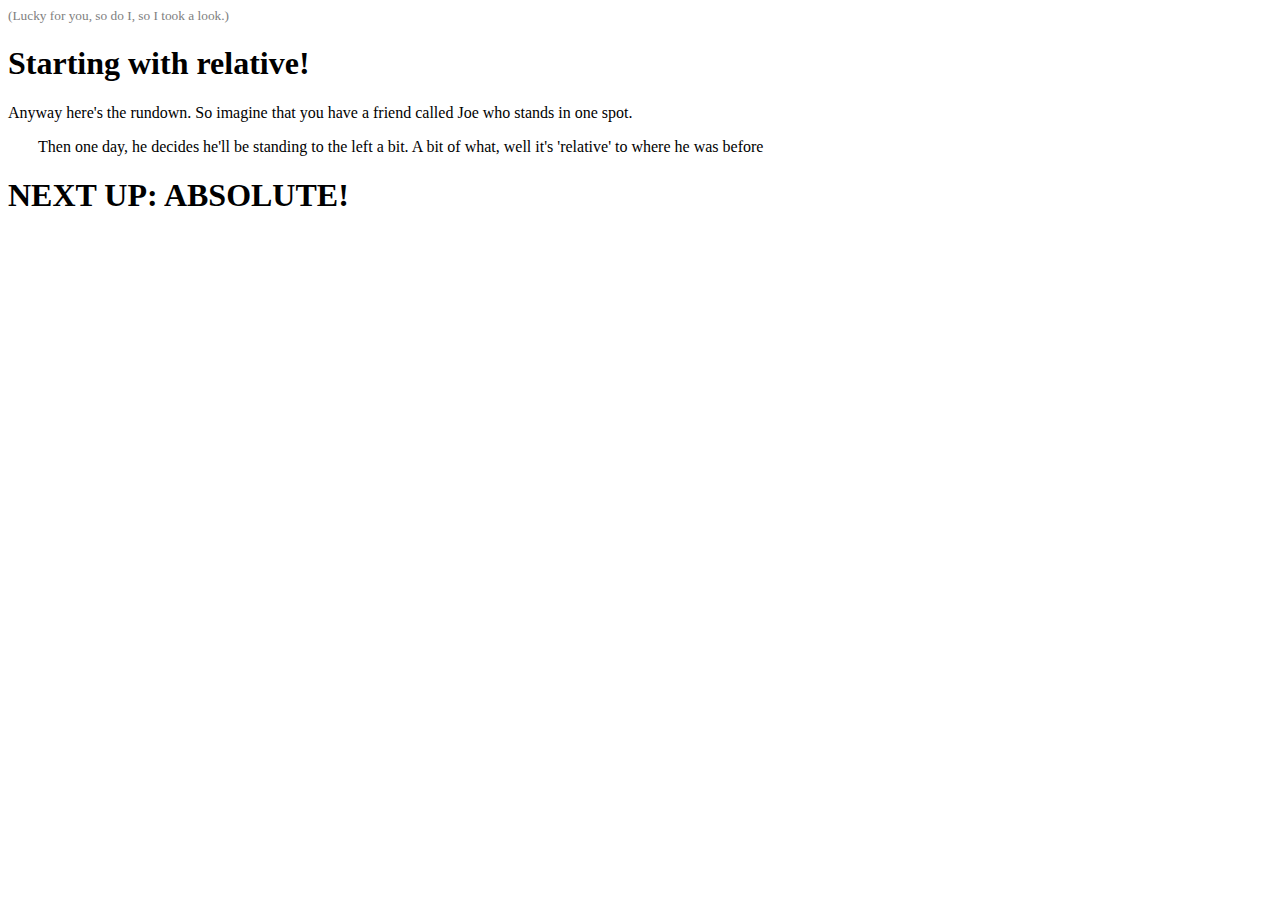
==== blog/css-concept.html @ 3c208808 "start with relative" ====
<html>
  <head>
    <link rel="stylesheet" href="../styles/main.css" type="text/css" />
    <meta name="viewport" content="width=device-width, initial-scale=1.0" />
    <title>
      So, you want to know the difference between relative, absolute, and fixed
      positioning?
    </title>
  </head>
  <body>
    <div>
      <p style="font-size: smaller; color: gray">
        (Lucky for you, so do I, so I took a look.)
      </p>
      <h1>Starting with relative!</h1>
      <p>
        Anyway here's the rundown. So imagine that you have a friend called Joe
        who stands in one spot.
      </p>
      <p id="to-the-left">
        Then one day, he decides he'll be standing to the left a bit. A bit of
        what, well it's 'relative' to where he was before
      </p>
      <h1>NEXT UP: ABSOLUTE!</h1>
    </div>
  </body>
</html>
---- styles/main.css ----
/* widescreen displays */
@media only screen and (min-width: 920px) {
  .container {
    /* Test to find rules later */
  }
}

/* tablets */
@media only screen and (max-width: 919px) {
  .container {
    /* Test to find rules later */
  }
}

/* phones */
@media only screen and (max-width: 400px) {
  .container {
    /* Test to find rules later */
  }
}

#to-the-left {
  position: relative;
  left: 30px;
}
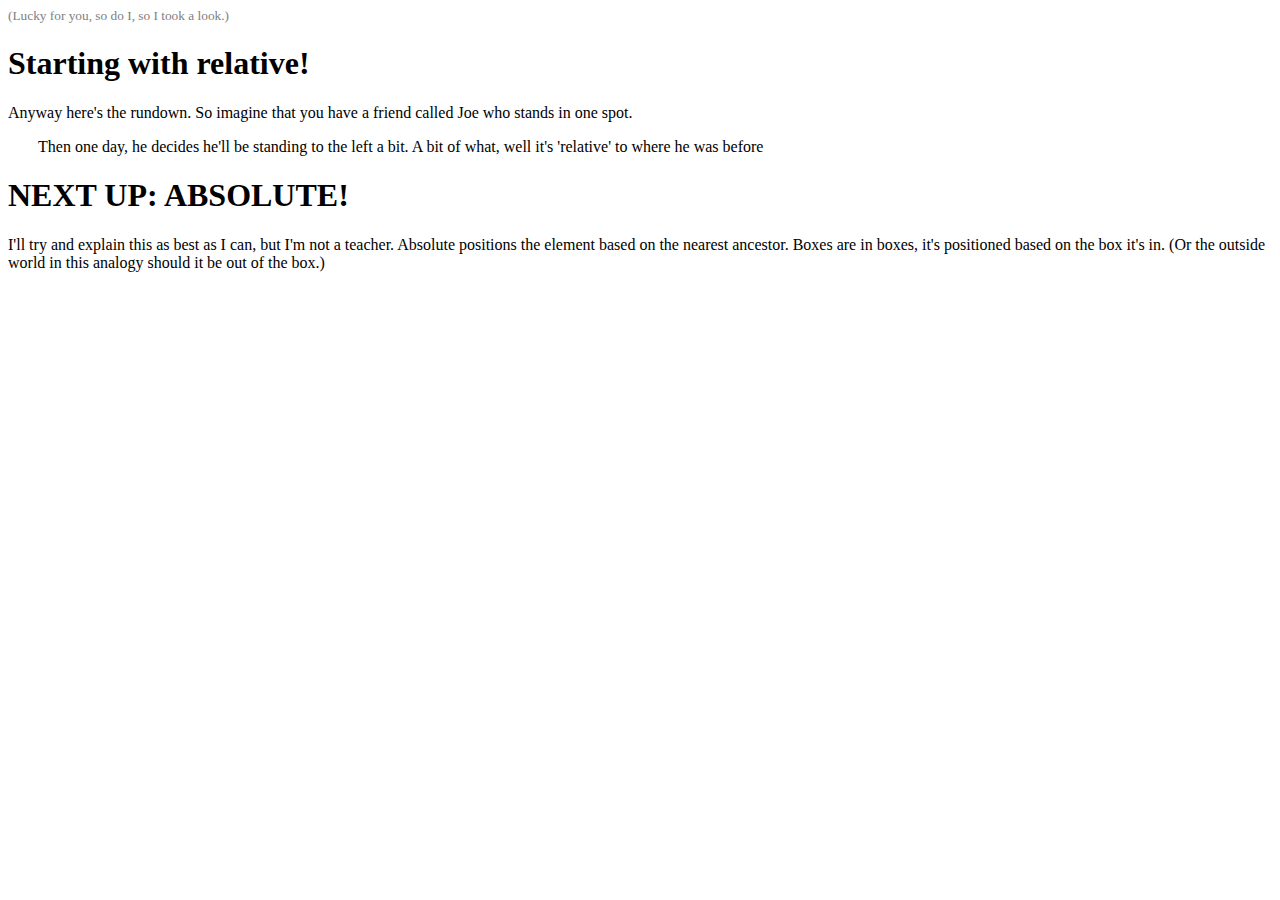
==== commit 36c6efb5: "Add absolute" ====
--- a/blog/css-concept.html
+++ b/blog/css-concept.html
@@ -22,6 +22,12 @@
         what, well it's 'relative' to where he was before
       </p>
       <h1>NEXT UP: ABSOLUTE!</h1>
+      <p>
+        I'll try and explain this as best as I can, but I'm not a teacher.
+        Absolute positions the element based on the nearest ancestor. Boxes are
+        in boxes, it's positioned based on the box it's in. (Or the outside
+        world in this analogy should it be out of the box.)
+      </p>
     </div>
   </body>
 </html>
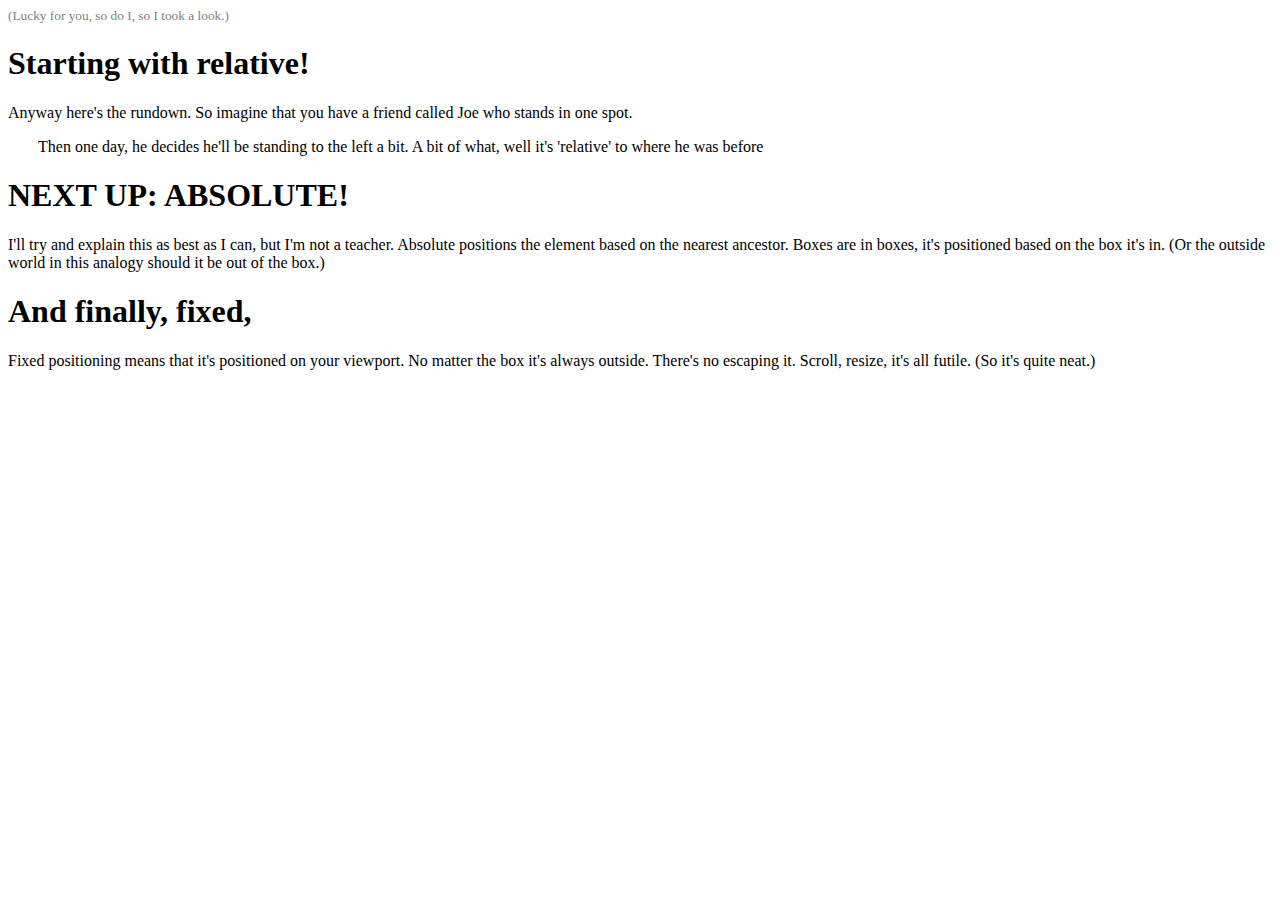
==== commit 45c6a9aa: "Add fixed" ====
--- a/blog/css-concept.html
+++ b/blog/css-concept.html
@@ -28,6 +28,12 @@
         in boxes, it's positioned based on the box it's in. (Or the outside
         world in this analogy should it be out of the box.)
       </p>
+      <h1>And finally, fixed,</h1>
+      <p>
+        Fixed positioning means that it's positioned on your viewport. No matter
+        the box it's always outside. There's no escaping it. Scroll, resize,
+        it's all futile. (So it's quite neat.)
+      </p>
     </div>
   </body>
 </html>
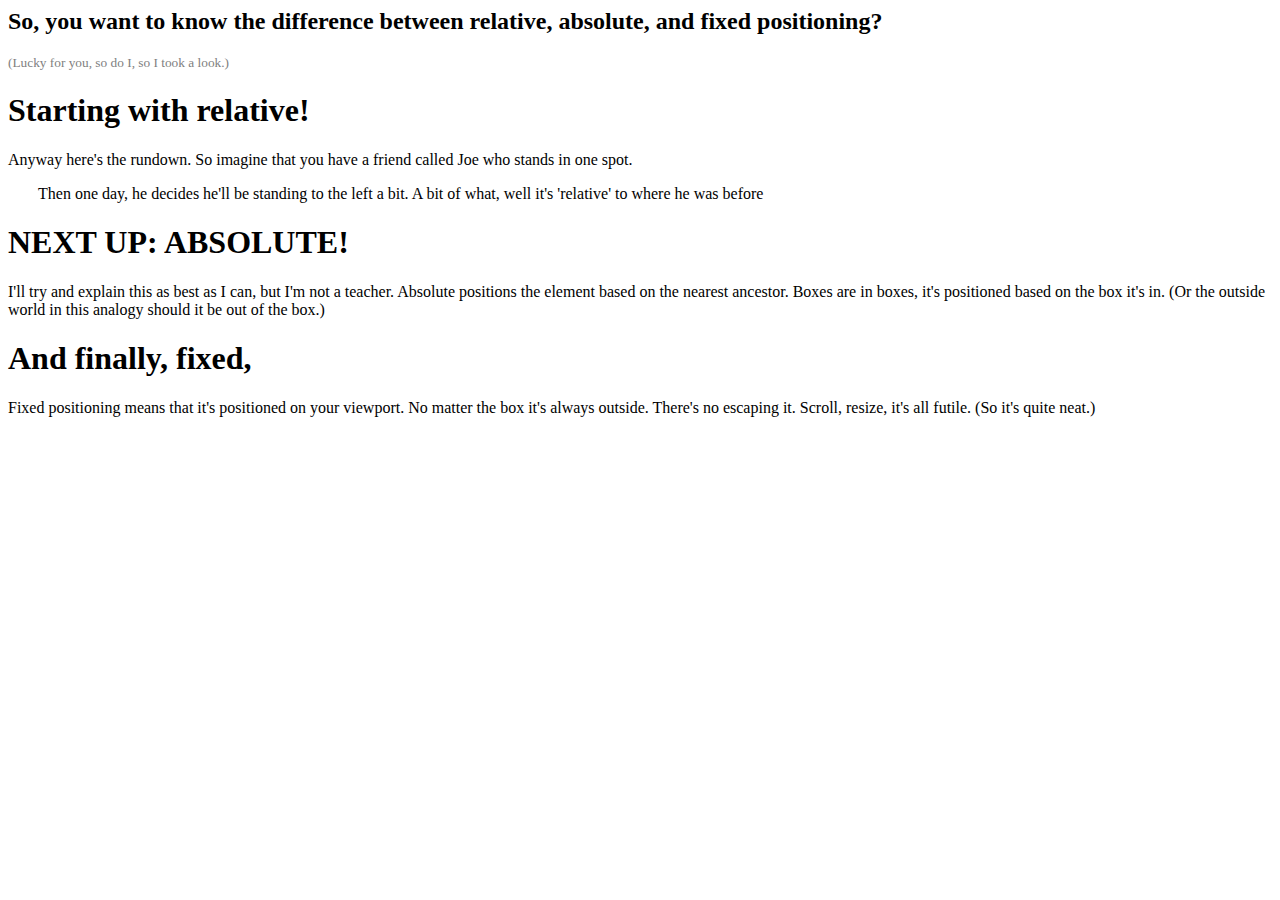
==== commit 85a78ec4: "add new header" ====
--- a/blog/css-concept.html
+++ b/blog/css-concept.html
@@ -9,6 +9,10 @@
   </head>
   <body>
     <div>
+      <h2>
+        So, you want to know the difference between relative, absolute, and
+        fixed positioning?
+      </h2>
       <p style="font-size: smaller; color: gray">
         (Lucky for you, so do I, so I took a look.)
       </p>
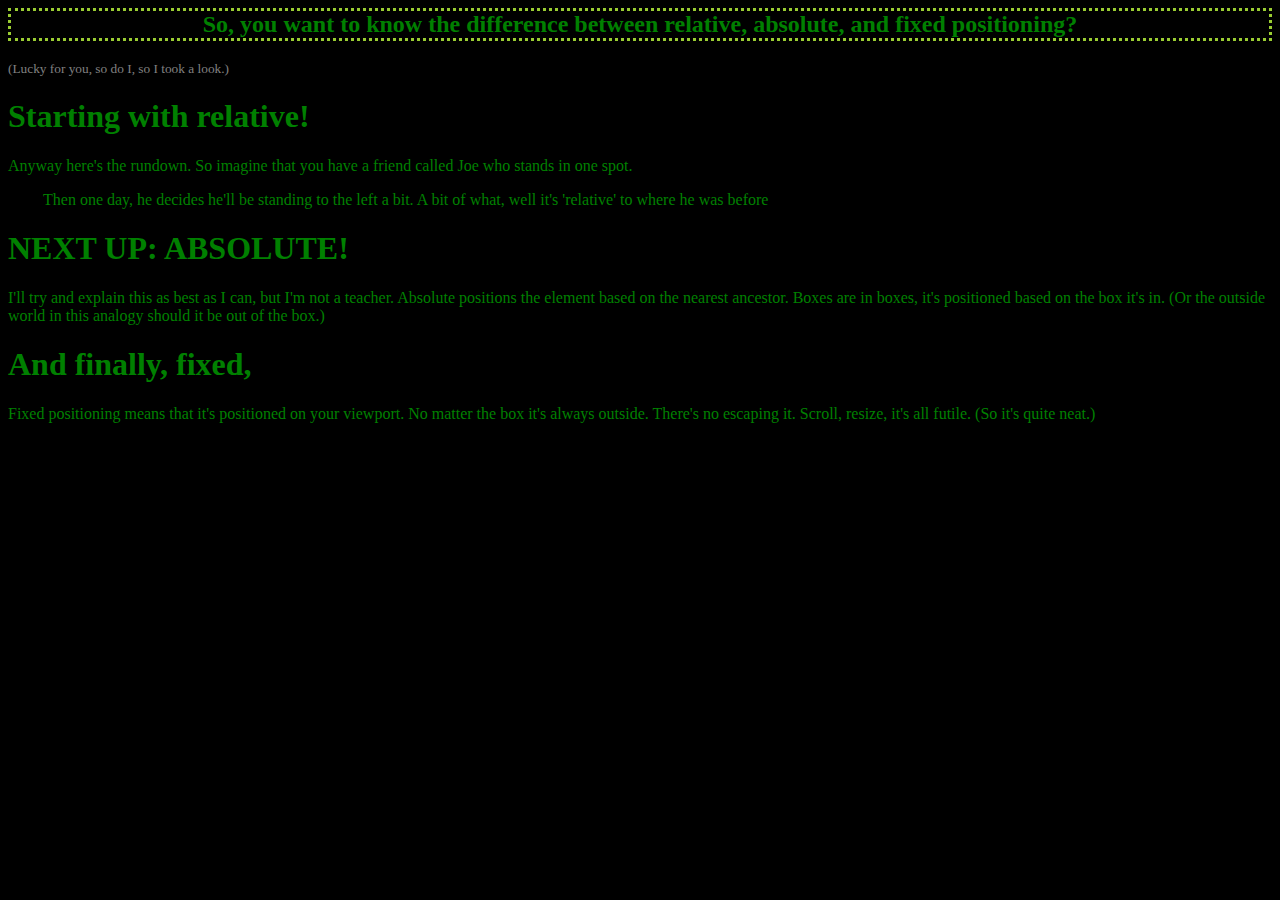
==== commit cba1f783: "Add blog title" ====
--- a/blog/css-concept.html
+++ b/blog/css-concept.html
@@ -9,7 +9,7 @@
   </head>
   <body>
     <div>
-      <h2>
+      <h2 class="blog-title">
         So, you want to know the difference between relative, absolute, and
         fixed positioning?
       </h2>
--- a/styles/main.css
+++ b/styles/main.css
@@ -21,5 +21,16 @@
 
 #to-the-left {
   position: relative;
-  left: 30px;
+  left: 35px;
 }
+
+.blog-title {
+  border-style: dotted;
+  border-color: yellowgreen;
+  text-align: center;
+}
+
+body {
+  color: green;
+  background-color: black;
+}
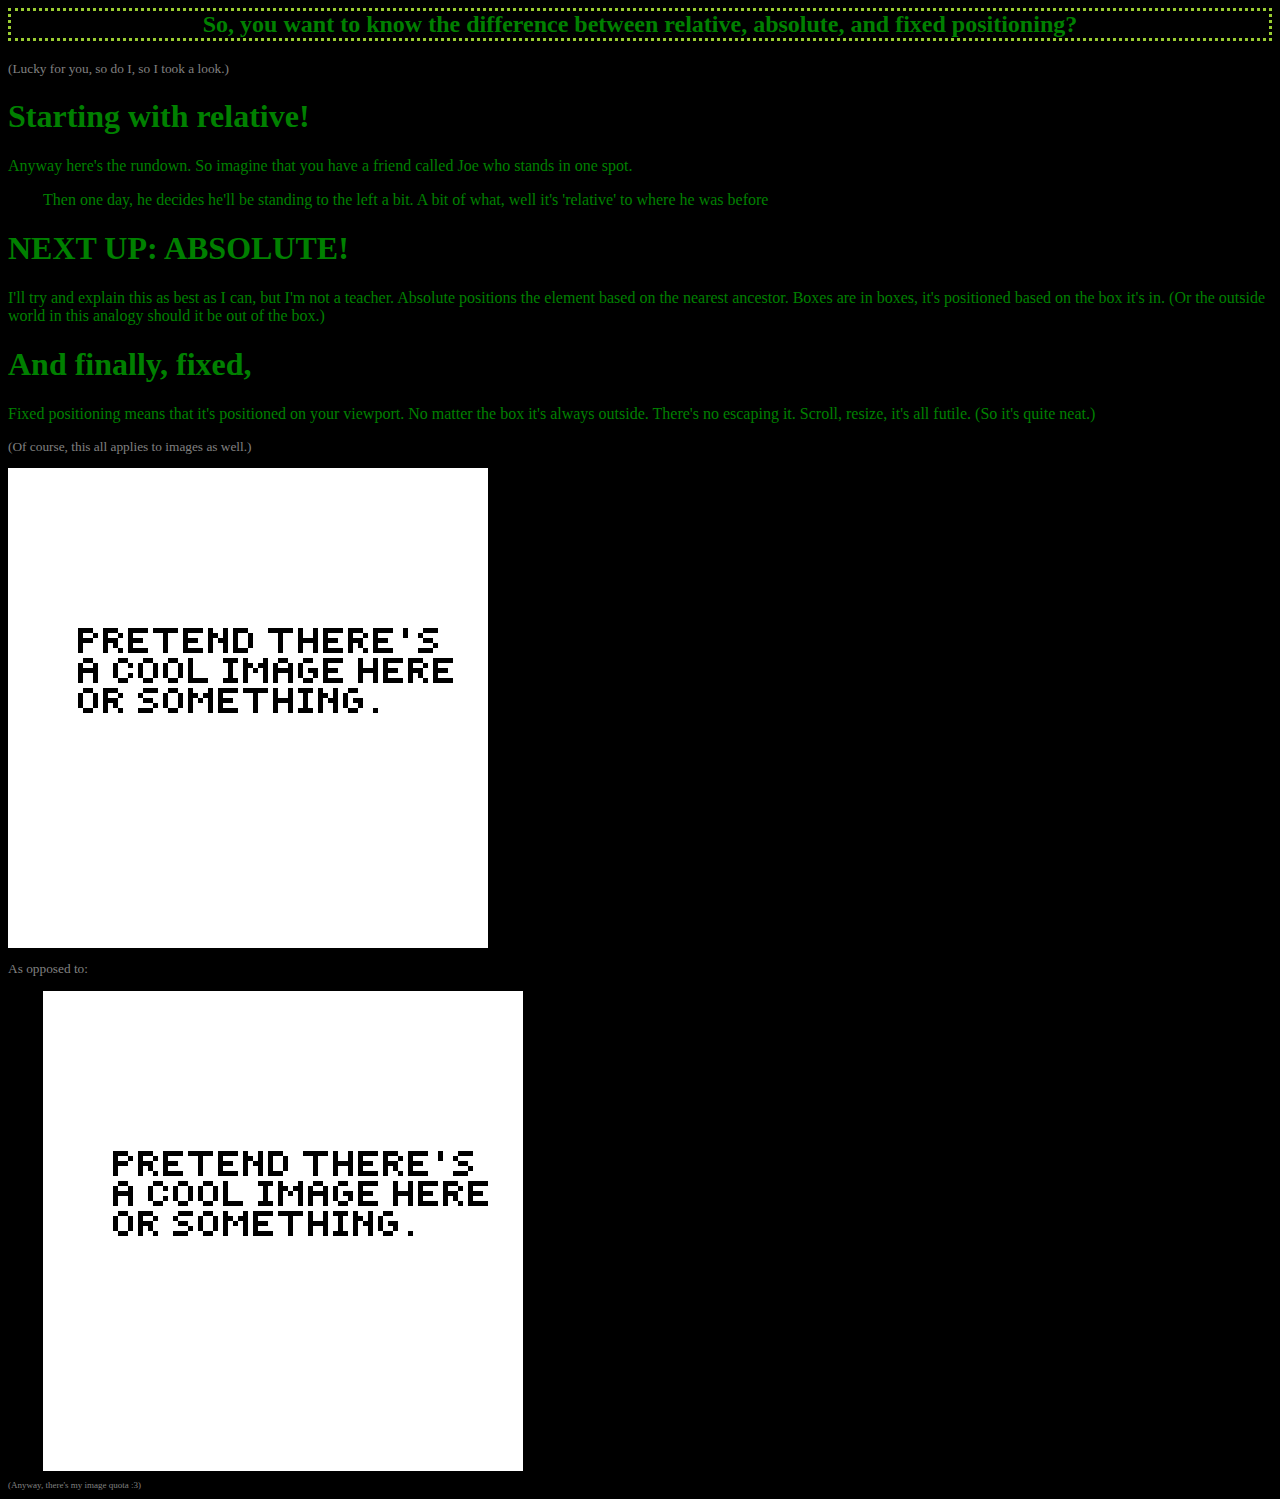
==== commit 450f0787: "Too much at once (mb)" ====
--- a/blog/css-concept.html
+++ b/blog/css-concept.html
@@ -38,6 +38,24 @@
         the box it's always outside. There's no escaping it. Scroll, resize,
         it's all futile. (So it's quite neat.)
       </p>
+      <p style="font-size: smaller; color: gray">
+        (Of course, this all applies to images as well.)
+      </p>
+      <img
+        src="../images/pixil-frame-0 (7).png"
+        alt="An image in its natural
+      habbitat"
+      />
+      <p style="font-size: smaller; color: gray">As opposed to:</p>
+      <img
+        id="to-the-left"
+        style="resize: 10%"
+        src="../images/pixil-frame-0 (7).png"
+        alt="An image slightly to the left of its natural habbitat"
+      />
+      <p style="font-size: xx-small; color: gray">
+        (Anyway, there's my image quota :3)
+      </p>
     </div>
   </body>
 </html>
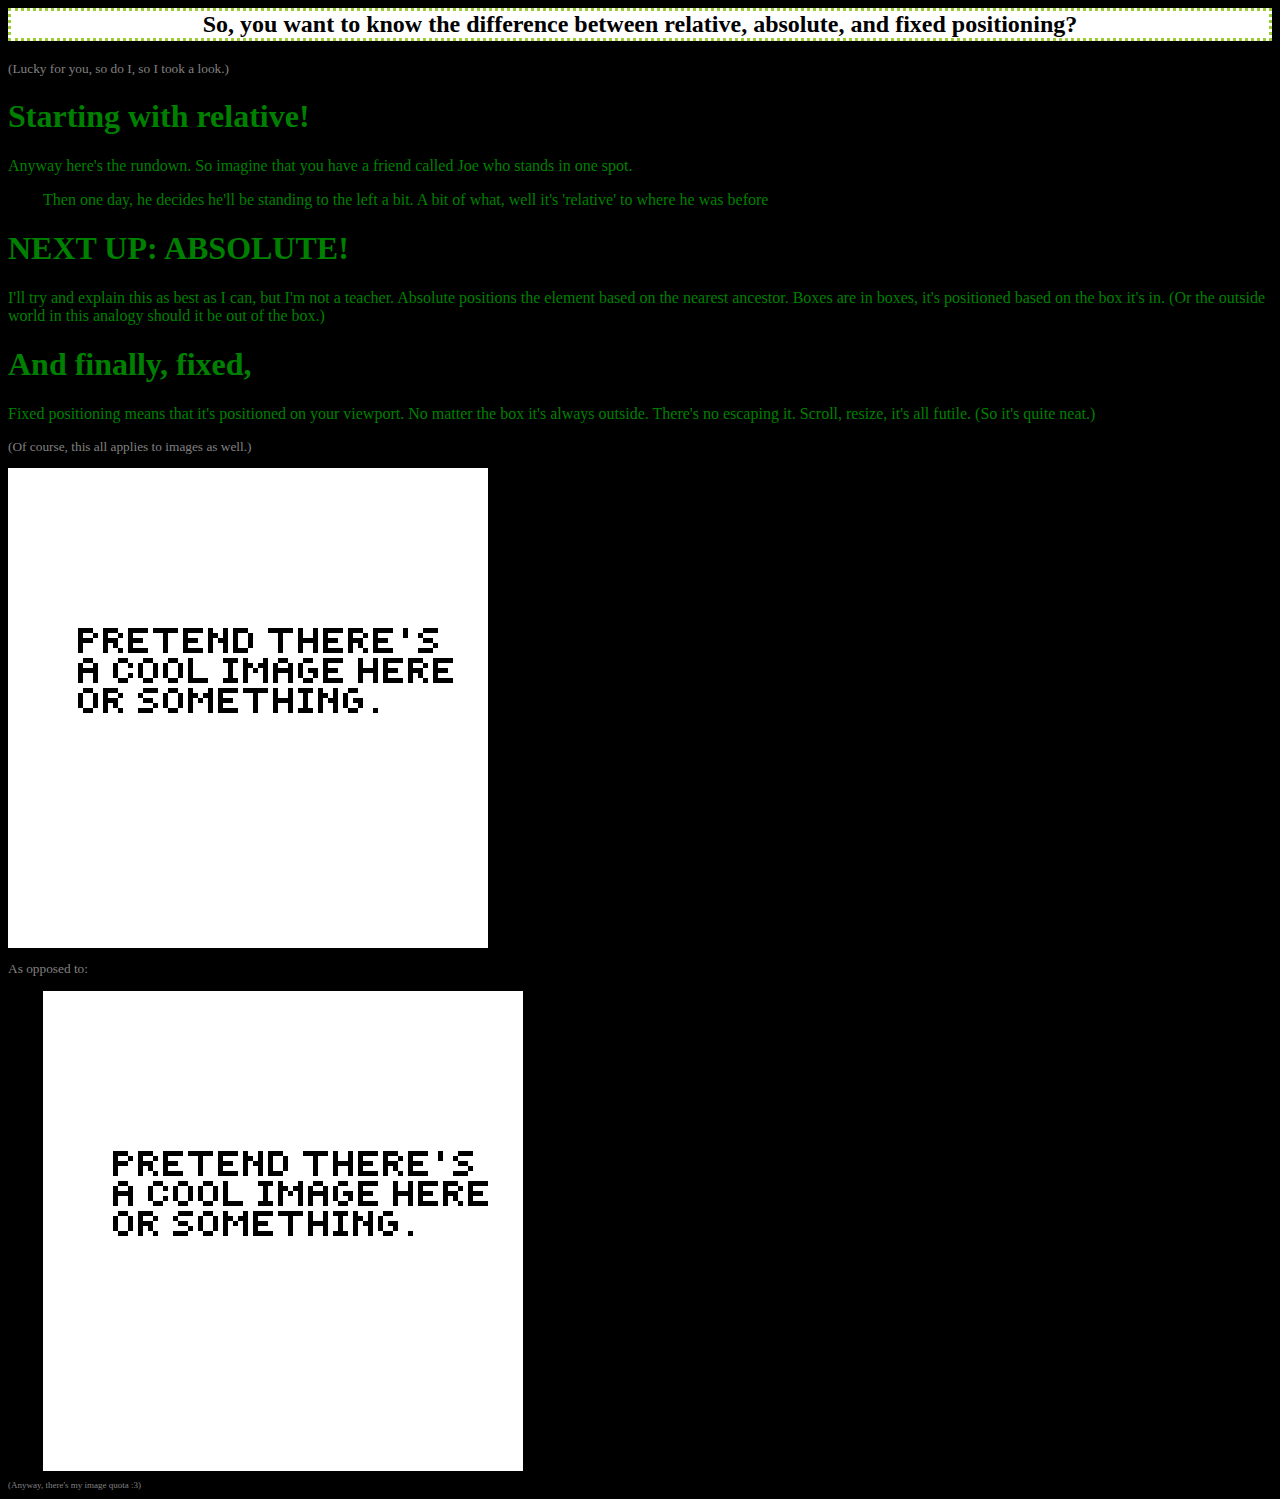
==== commit fe66b631: "Title-Div standardized." ====
--- a/blog/css-concept.html
+++ b/blog/css-concept.html
@@ -2,17 +2,16 @@
   <head>
     <link rel="stylesheet" href="../styles/main.css" type="text/css" />
     <meta name="viewport" content="width=device-width, initial-scale=1.0" />
-    <title>
-      So, you want to know the difference between relative, absolute, and fixed
-      positioning?
-    </title>
+    <title>Relative, absolute, and fixed.</title>
   </head>
   <body>
-    <div>
+    <div class="title-div">
       <h2 class="blog-title">
         So, you want to know the difference between relative, absolute, and
         fixed positioning?
       </h2>
+    </div>
+    <div>
       <p style="font-size: smaller; color: gray">
         (Lucky for you, so do I, so I took a look.)
       </p>
--- a/styles/main.css
+++ b/styles/main.css
@@ -27,7 +27,12 @@
 .blog-title {
   border-style: dotted;
   border-color: yellowgreen;
+  color: black;
   text-align: center;
+}
+
+.title-div {
+  background-color: white;
 }
 
 body {
